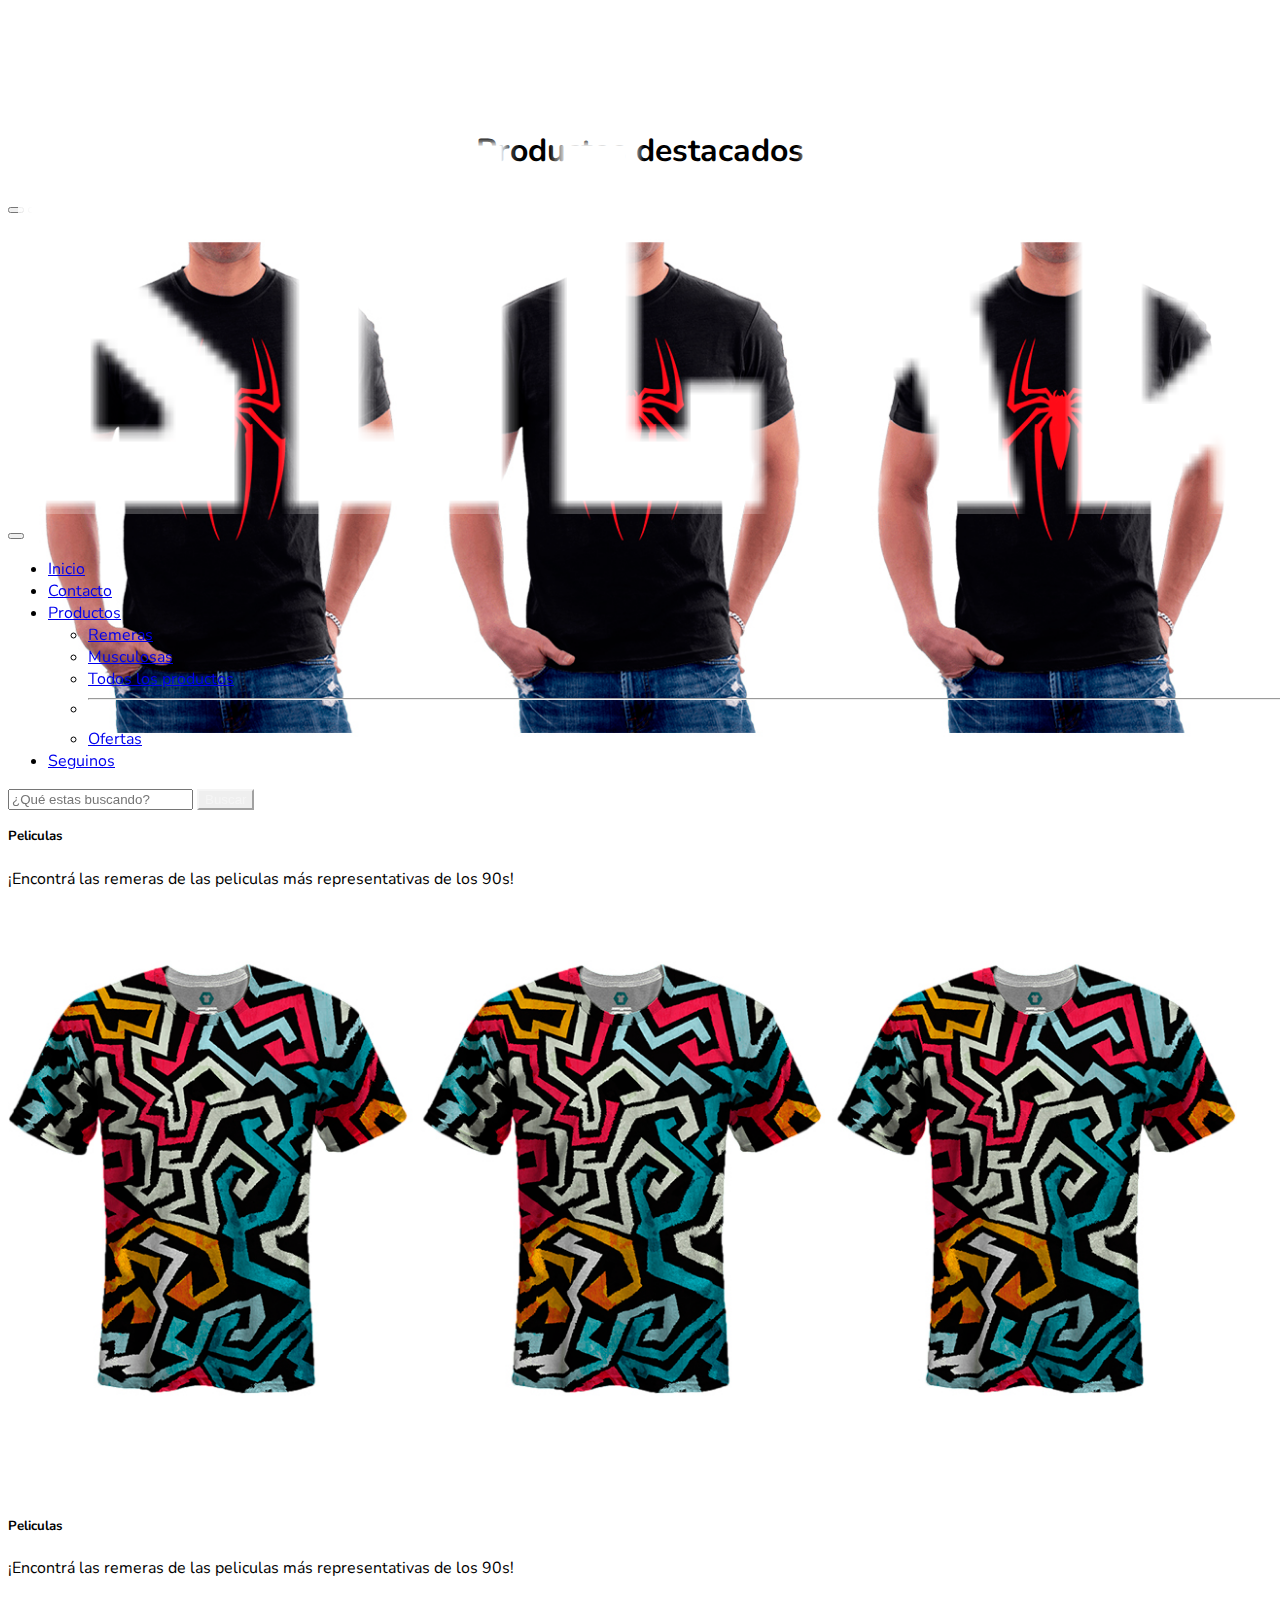
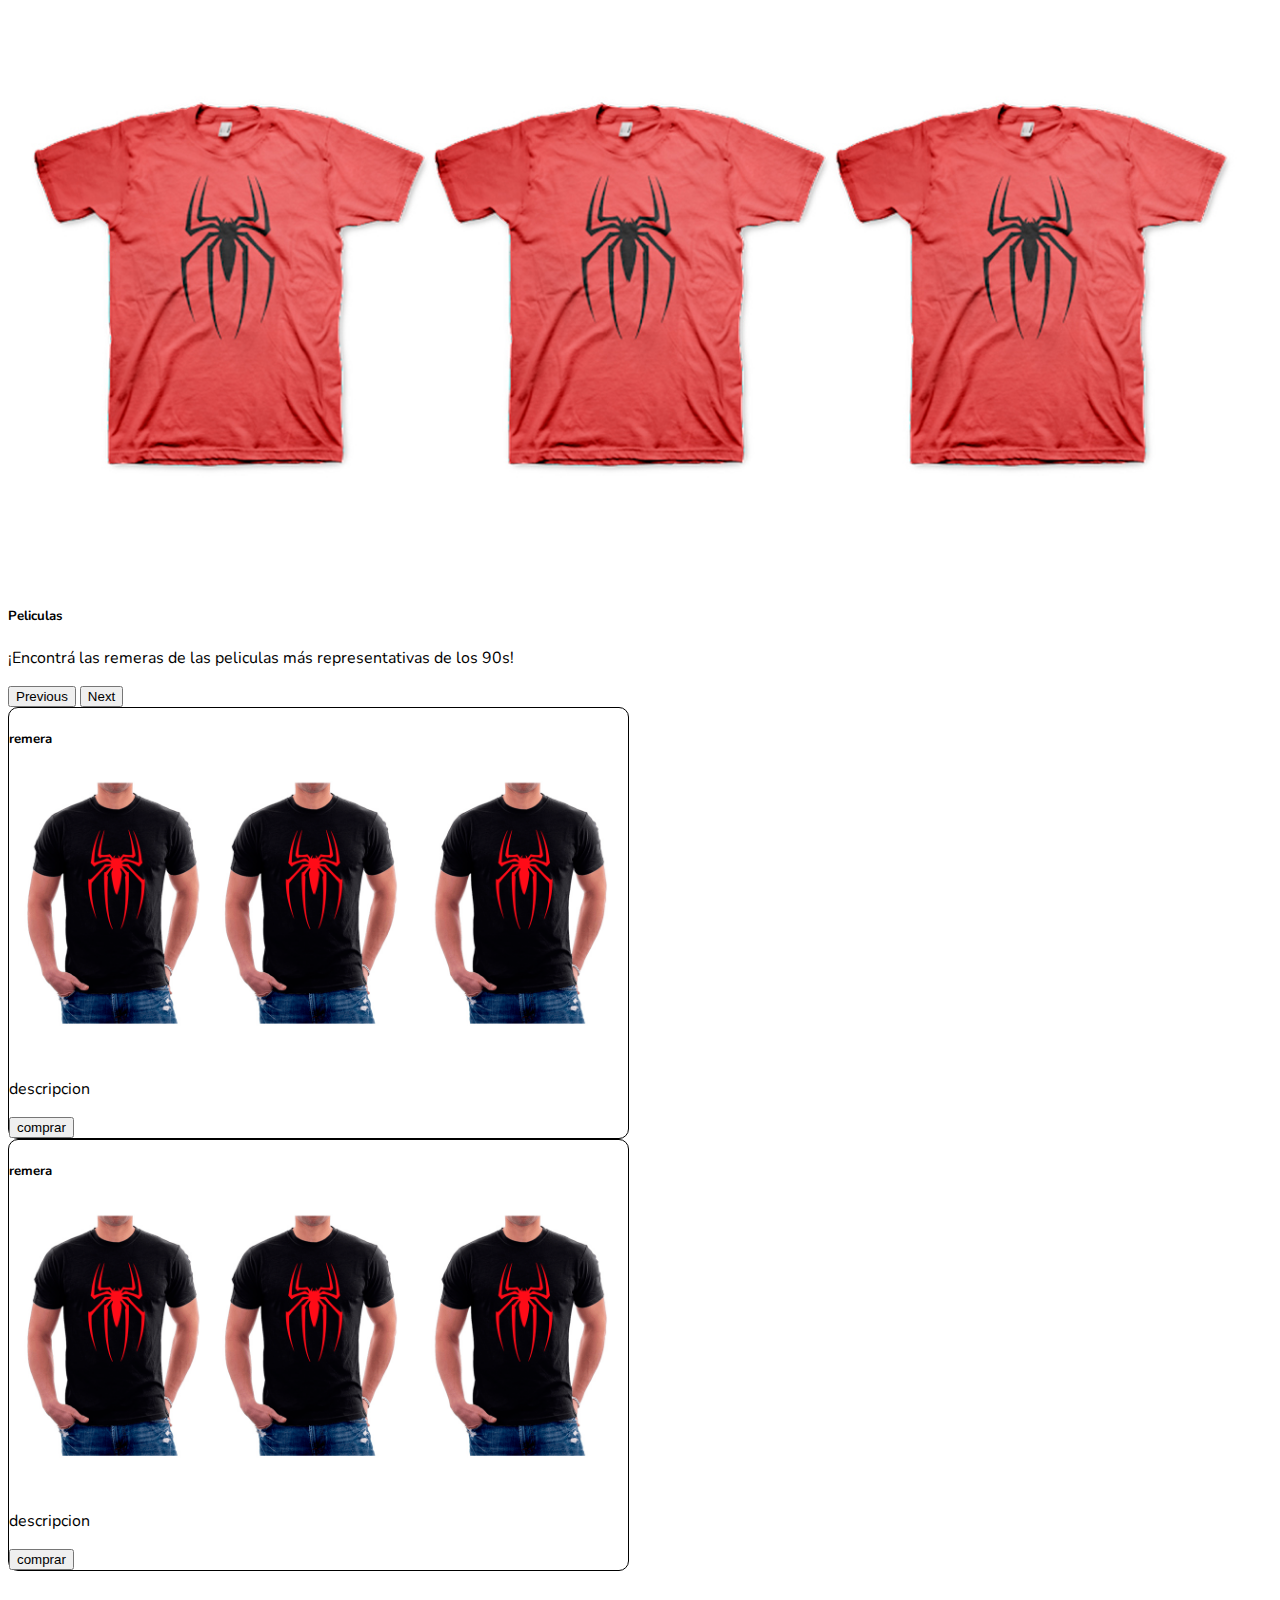
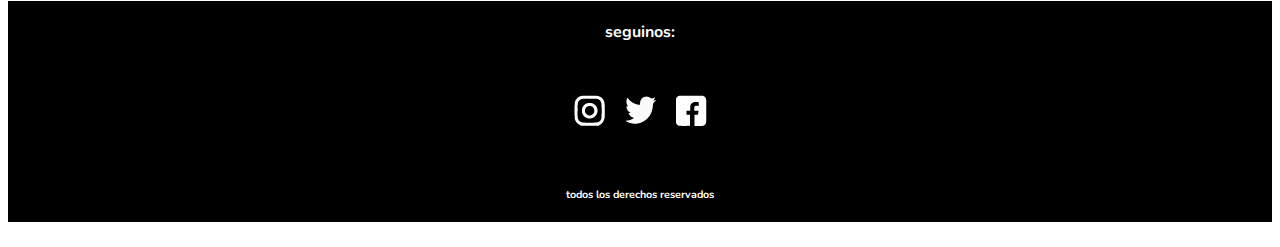
==== index.html @ cde4be44 "etapa ofertas finalizada" ====
<!DOCTYPE html>
<html lang="en">

<head>
     <meta charset="UTF-8">
     <meta http-equiv="X-UA-Compatible" content="IE=edge">
     <meta name="viewport" content="width=device-width, initial-scale=1.0">

     <!-- link de bootstrap -->
     <link href="https://cdn.jsdelivr.net/npm/bootstrap@5.1.3/dist/css/bootstrap.min.css" rel="stylesheet"  integrity="sha384-1BmE4kWBq78iYhFldvKuhfTAU6auU8tT94WrHftjDbrCEXSU1oBoqyl2QvZ6jIW3" crossorigin="anonymous">

     <!-- link de css -->
     <link rel="stylesheet" href="css/estilos.css">
     <link rel="preconnect" href="https://fonts.googleapis.com">
     <link rel="preconnect" href="https://fonts.gstatic.com" crossorigin>
     <link href="https://fonts.googleapis.com/css2?family=Nunito:wght@300&family=Roboto:wght@300&display=swap" rel="stylesheet">
     <title>inicio - bolka</title>
</head>

<body>

     <header id="arriba">
          <div>
               <nav class="navbar navbar-expand-lg navbar-dark bg-dark">
                    <div class="container-fluid">
                         <a class="navbar-brand" href="index.html"><img src="img/logo.png" alt="logo"></a>
                         <button class="navbar-toggler" type="button" data-bs-toggle="collapse"
                              data-bs-target="#navbarScroll" aria-controls="navbarScroll" aria-expanded="false"
                              aria-label="Toggle navigation">
                              <span class="navbar-toggler-icon"></span>
                         </button>
                         <div class="collapse navbar-collapse" id="navbarScroll">
                              <ul class="navbar-nav me-auto my-2 my-lg-0 navbar-nav-scroll"
                                   style="--bs-scroll-height: 100px;">
                                   <li class="nav-item">
                                        <a class="nav-link active" aria-current="index.html" href="#">Inicio</a>
                                   </li>
                                   <li class="nav-item">
                                        <a class="nav-link" href="#">Contacto</a>
                                   </li>
                                   <li class="nav-item dropdown">
                                        <a class="nav-link dropdown-toggle" href="pages/productos.html"
                                             id="navbarScrollingDropdown" role="button" data-bs-toggle="dropdown"
                                             aria-expanded="false">
                                             Productos
                                        </a>
                                        <ul class="dropdown-menu" aria-labelledby="navbarScrollingDropdown">
                                             <li><a class="dropdown-item" href="pages/productos/remeras.html">Remeras</a></li>
                                             <li><a class="dropdown-item" href="#">Musculosas</a></li>
                                             <li><a class="dropdown-item" href="pages/productos.html">Todos los
                                                       productos</a></li>
                                             <li>
                                                  <hr class="dropdown-divider">
                                             </li>
                                             <li><a class="dropdown-item" href="pages/productos/ofertas.html">Ofertas</a></li>
                                        </ul>
                                   </li>
                                   <li class="nav-item">
                                        <a class="nav-link" href="#pie">Seguinos</a>
                                   </li>
                              </ul>
                              <form class="d-flex">
                                   <input class="form-control me-2" type="search" placeholder="¿Qué estas buscando?"
                                        aria-label="Search">
                                   <button class="btn btn-outline-success colorSearch" type="submit">Buscar</button>
                              </form>
                         </div>
                    </div>
               </nav>
          </div>
     </header>

     <main>
          <h1>Productos destacados</h1>
          <div id="carouselExampleDark" class="carousel carousel-dark slide" data-bs-ride="carousel">
               <div class="carousel-indicators">
                 <button type="button" data-bs-target="#carouselExampleDark" data-bs-slide-to="0" class="active" aria-current="true" aria-label="Slide 1"></button>
                 <button type="button" data-bs-target="#carouselExampleDark" data-bs-slide-to="1" aria-label="Slide 2"></button>
                 <button type="button" data-bs-target="#carouselExampleDark" data-bs-slide-to="2" aria-label="Slide 3"></button>
               </div>
               <div class="carousel-inner">
                 <div class="carousel-item active" data-bs-interval="10000">
                   <img src="img/remeras.jpg" class="d-block w-100" alt="...">
                   <div class="carousel-caption d-none d-md-block">
                     <h5>Peliculas</h5>
                     <p>¡Encontrá las remeras de las peliculas más representativas de los 90s!</p>
                   </div>
                 </div>
                 <div class="carousel-item" data-bs-interval="2000">
                   <img src="img/remeras2.jpg" class="d-block w-100" alt="...">
                   <div class="carousel-caption d-none d-md-block">
                     <h5>Peliculas</h5>
                     <p>¡Encontrá las remeras de las peliculas más representativas de los 90s!</p>
                   </div>
                 </div>
                 <div class="carousel-item">
                   <img src="img/remeras3.jpg" class="d-block w-100" alt="...">
                   <div class="carousel-caption d-none d-md-block">
                     <h5>Peliculas</h5>
                     <p>¡Encontrá las remeras de las peliculas más representativas de los 90s!</p>
                   </div>
                 </div>
               </div>
               <button class="carousel-control-prev" type="button" data-bs-target="#carouselExampleDark" data-bs-slide="prev">
                 <span class="carousel-control-prev-icon" aria-hidden="true"></span>
                 <span class="visually-hidden">Previous</span>
               </button>
               <button class="carousel-control-next" type="button" data-bs-target="#carouselExampleDark" data-bs-slide="next">
                 <span class="carousel-control-next-icon" aria-hidden="true"></span>
                 <span class="visually-hidden">Next</span>
               </button>
             </div>

          <div class="container">
               <div class="row">
                    <div class="col-sm-1 col-md-6 cardInicio">
                         <h5>remera</h5>
                         <img src="img/remeras.jpg" alt="">
                         <p>descripcion</p>
                         <button>comprar</button>
                    </div>
                    <div class="col-sm-1 col-md-6 cardInicio">
                         <h5>remera</h5>
                         <img src="img/remeras.jpg" alt="">
                         <p>descripcion</p>
                         <button>comprar</button>
                    </div>
               </div>
          </div>
     </main>

     <footer id="pie">
          <h4>seguinos:</h4>
          <div>
               <a href="https://www.instagram.com/bolka_ind" target="_blank">
                    <img src="img/igicon.png" alt="igicon">
               </a>
               <a href="https://www.twitter.com/bolka_ind" target="_blank">
                    <img src="img/twicon.png" alt="twicon">
               </a>
               <a href="https://www.facebook.com/bolka_ind" target="_blank">
                    <img src="img/fbicon.png" alt="fbicon">
               </a>
          </div>
          <h6>todos los derechos reservados</h6>
     </footer>



     <!-- js -->
     <script src="https://cdn.jsdelivr.net/npm/bootstrap@5.1.3/dist/js/bootstrap.bundle.min.js"
          integrity="sha384-ka7Sk0Gln4gmtz2MlQnikT1wXgYsOg+OMhuP+IlRH9sENBO0LRn5q+8nbTov4+1p"
          crossorigin="anonymous">
     </script>
</body>

</html>
---- css/estilos.css ----
.navbar{
	position: fixed;
	width: 100%;
	font-family: 'Nunito', sans-serif;
	z-index: 1;
}

.navbar-brand{
	padding: 10px;
}

.colorSearch{
	color: whitesmoke;
	border-color: whitesmoke;
}

main{
	padding-top: 100px;
	font-family: 'Nunito', sans-serif;
}

h1{
	display: flex;
	justify-content: center;
	font-weight: bold;
}

h2{
	display: flex;
	justify-content: center;
}

.row{
	gap: 20px;
}

.cardInicio{
	border: solid 1px black;
	border-radius: 10px;
	width: 49%;
}



.cardOtrasOfertas{
	border: solid 1px black;
	border-radius: 10px;
	width: 30%;
}
.cardOfertas{
	border: solid 1px black;
	border-radius: 10px;
	width: 46%;
}

img{
	width: 100%;
}

/*footer*/

footer{
	margin-top: 30px;
	background-color: black;
	color: white;
	font-family: 'Nunito', sans-serif;
	width: 100%;
}

footer a{
	margin: 10px;
}

footer h4{
	display: flex;
	justify-content: center;
	padding: 20px;
}

footer h6{
	display: flex;
	justify-content: center;
	padding: 20px;
}

footer div{
	display: flex;
	justify-content:center;
	align-items: center;
}
.subtitulo{
	display: flex;
	justify-content: center;
}
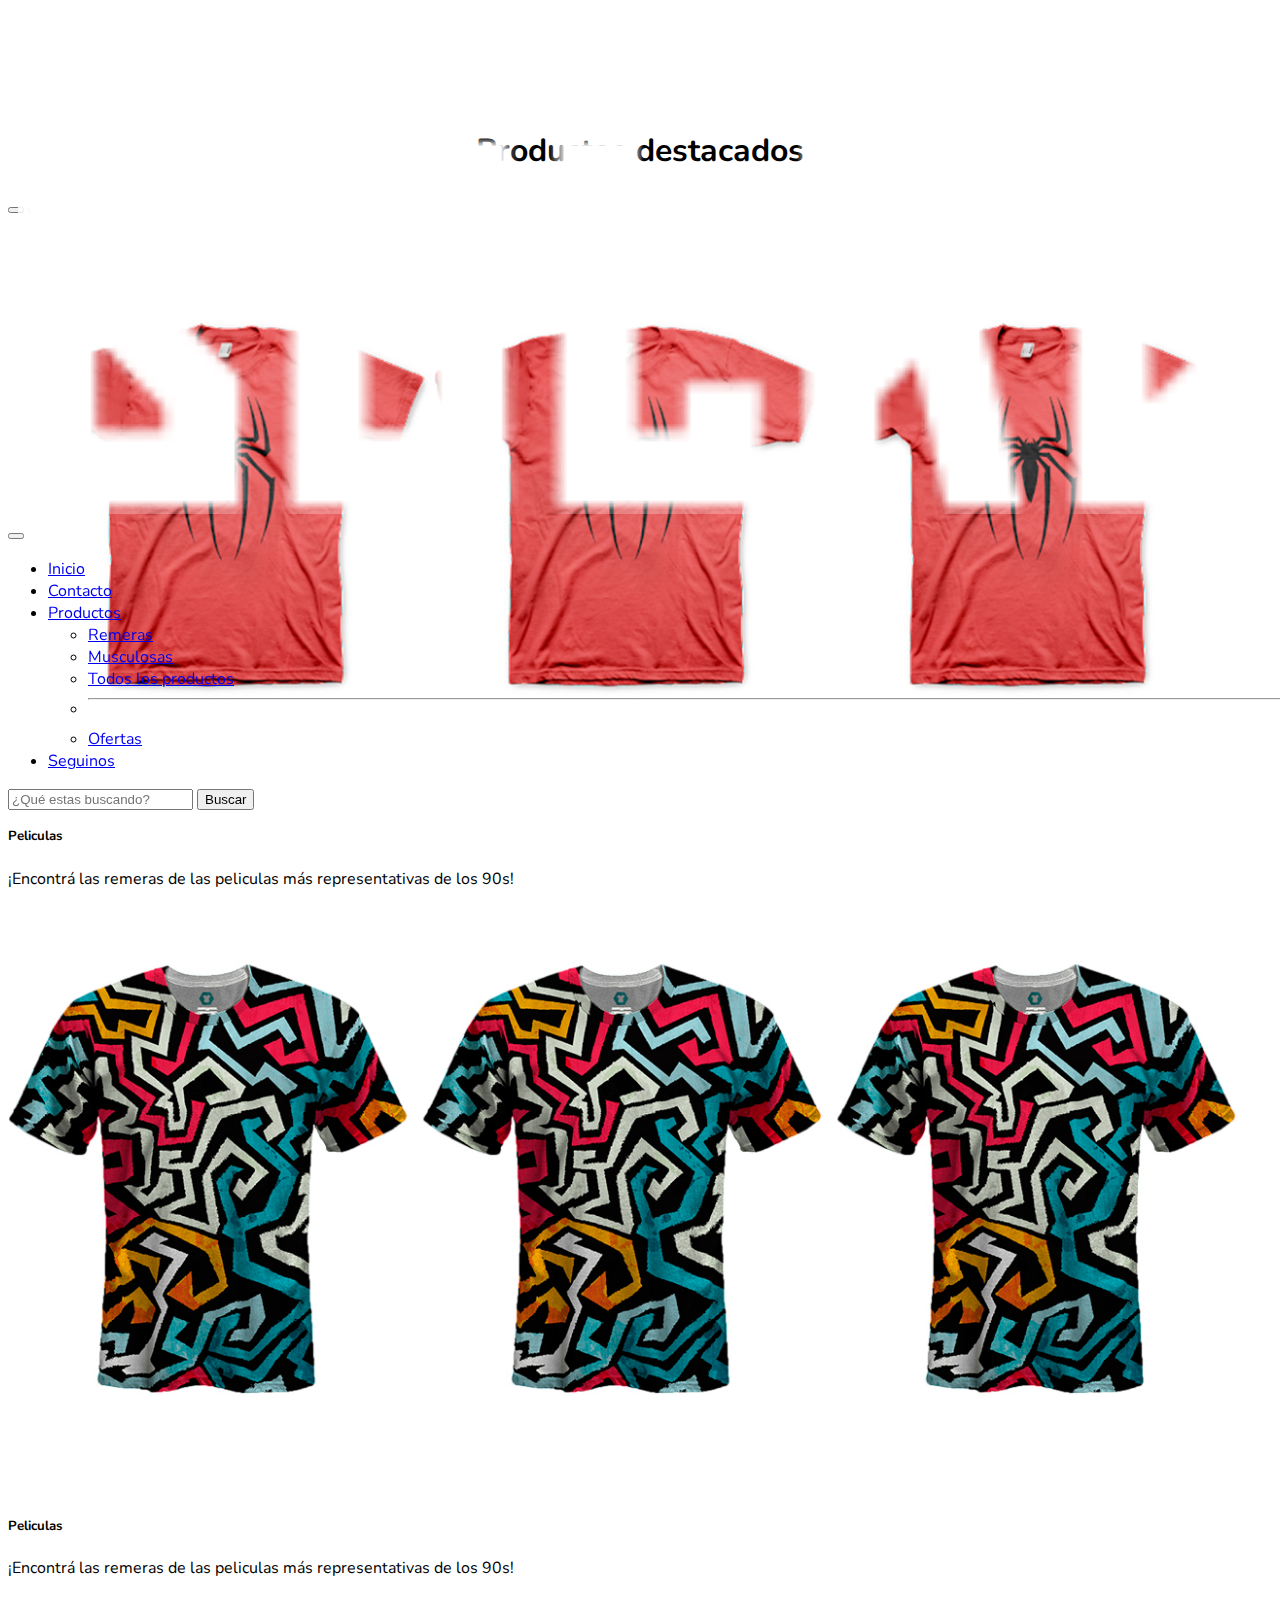
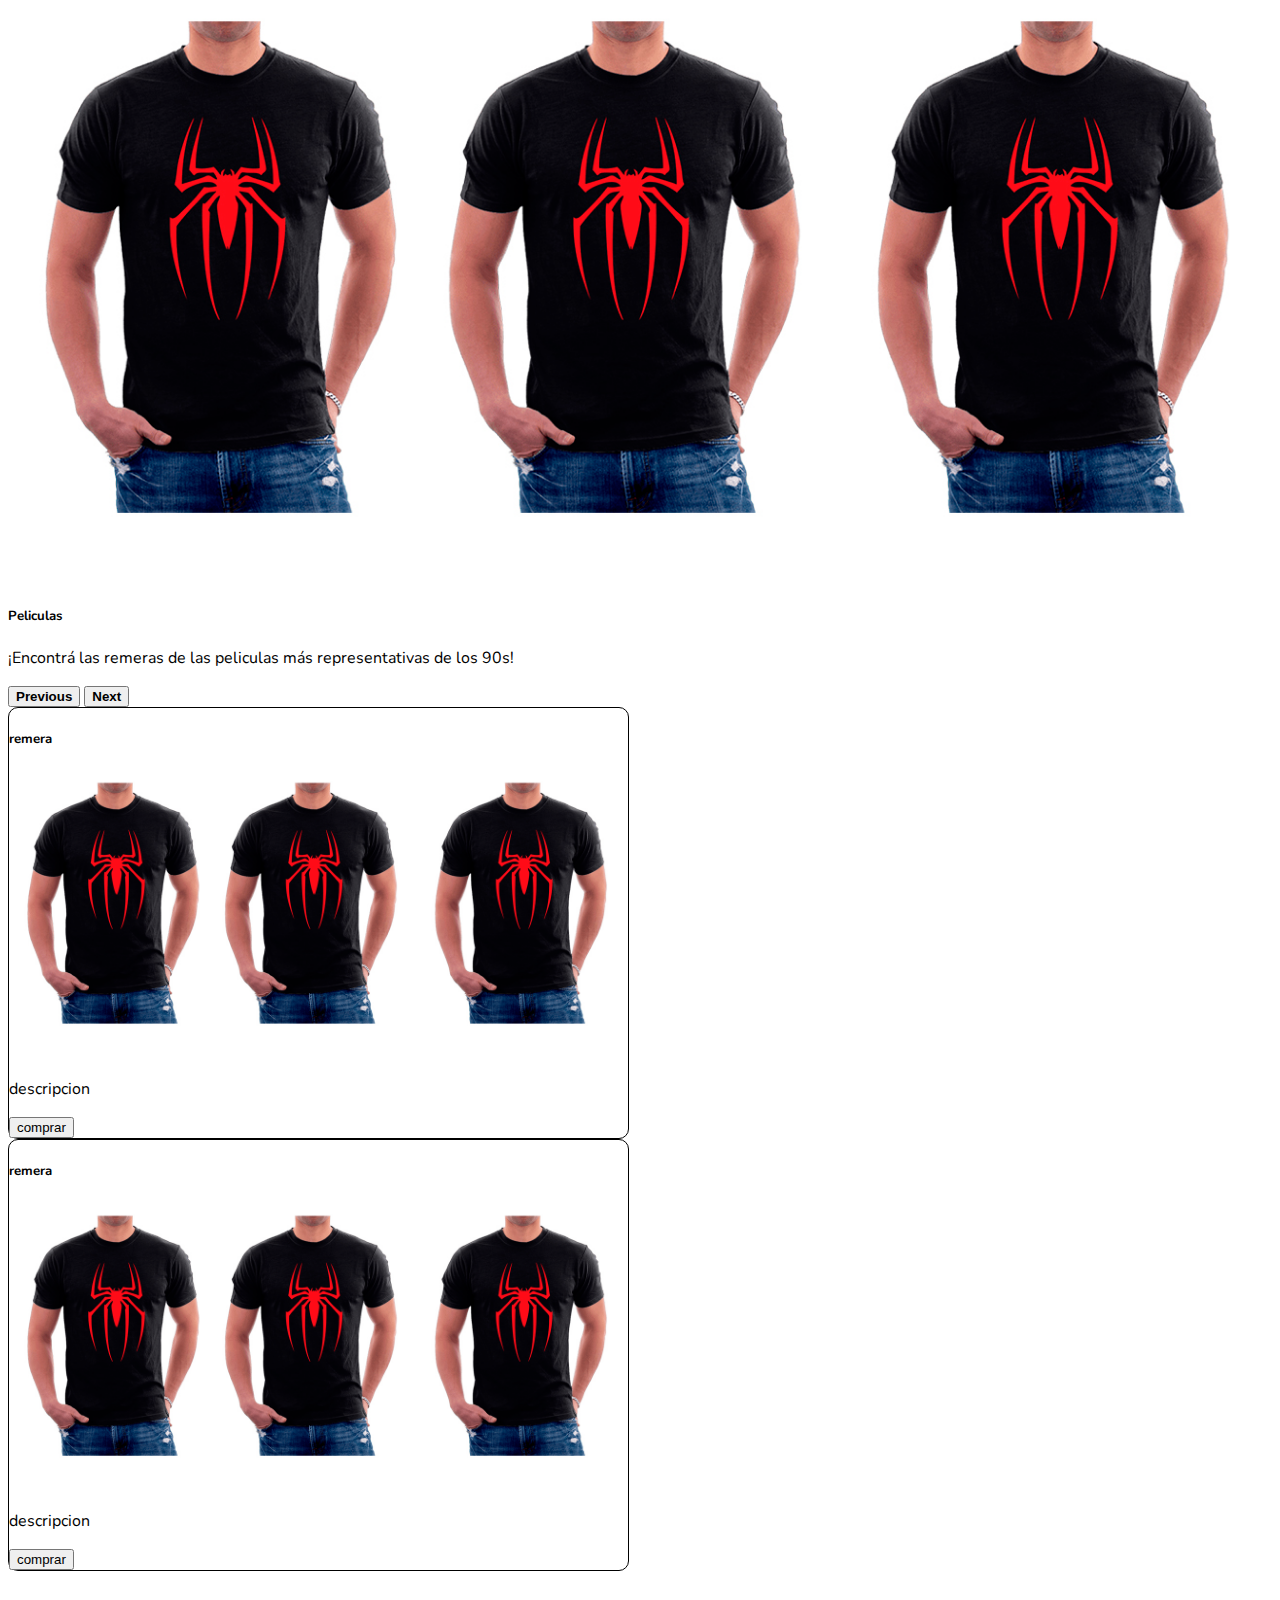
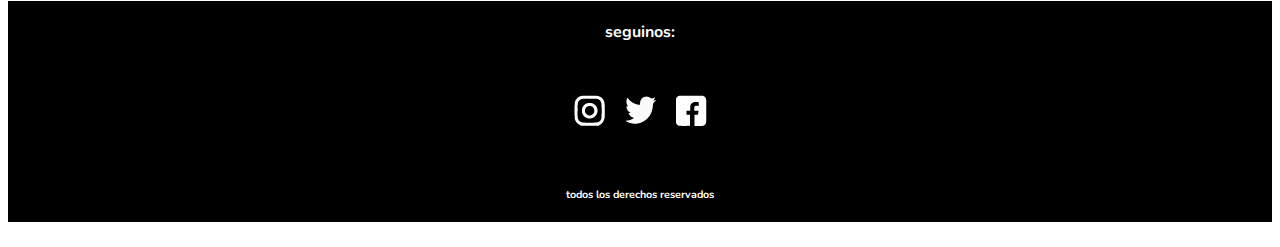
==== commit ede3ff10: "commit de desafio finalizado" ====
--- a/index.html
+++ b/index.html
@@ -33,10 +33,10 @@
                               <ul class="navbar-nav me-auto my-2 my-lg-0 navbar-nav-scroll"
                                    style="--bs-scroll-height: 100px;">
                                    <li class="nav-item">
-                                        <a class="nav-link active" aria-current="index.html" href="#">Inicio</a>
+                                        <a class="nav-link active" aria-current="page" href="index.html">Inicio</a>
                                    </li>
                                    <li class="nav-item">
-                                        <a class="nav-link" href="#">Contacto</a>
+                                        <a class="nav-link" href="pages/contacto.html">Contacto</a>
                                    </li>
                                    <li class="nav-item dropdown">
                                         <a class="nav-link dropdown-toggle" href="pages/productos.html"
@@ -46,7 +46,7 @@
                                         </a>
                                         <ul class="dropdown-menu" aria-labelledby="navbarScrollingDropdown">
                                              <li><a class="dropdown-item" href="pages/productos/remeras.html">Remeras</a></li>
-                                             <li><a class="dropdown-item" href="#">Musculosas</a></li>
+                                             <li><a class="dropdown-item" href="pages/productos/musculosas.html">Musculosas</a></li>
                                              <li><a class="dropdown-item" href="pages/productos.html">Todos los
                                                        productos</a></li>
                                              <li>
@@ -62,7 +62,7 @@
                               <form class="d-flex">
                                    <input class="form-control me-2" type="search" placeholder="¿Qué estas buscando?"
                                         aria-label="Search">
-                                   <button class="btn btn-outline-success colorSearch" type="submit">Buscar</button>
+                                   <button class="btn btn-secondary full-width-xs pull-right" type="submit">Buscar</button>
                               </form>
                          </div>
                     </div>
@@ -80,7 +80,7 @@
                </div>
                <div class="carousel-inner">
                  <div class="carousel-item active" data-bs-interval="10000">
-                   <img src="img/remeras.jpg" class="d-block w-100" alt="...">
+                   <img src="img/remeras3.jpg" class="d-block w-100" alt="...">
                    <div class="carousel-caption d-none d-md-block">
                      <h5>Peliculas</h5>
                      <p>¡Encontrá las remeras de las peliculas más representativas de los 90s!</p>
@@ -94,7 +94,7 @@
                    </div>
                  </div>
                  <div class="carousel-item">
-                   <img src="img/remeras3.jpg" class="d-block w-100" alt="...">
+                   <img src="img/remeras.jpg" class="d-block w-100" alt="...">
                    <div class="carousel-caption d-none d-md-block">
                      <h5>Peliculas</h5>
                      <p>¡Encontrá las remeras de las peliculas más representativas de los 90s!</p>
--- a/css/estilos.css
+++ b/css/estilos.css
@@ -10,10 +10,10 @@
 	padding: 10px;
 }
 
-.colorSearch{
+/*.colorSearch{
 	color: whitesmoke;
 	border-color: whitesmoke;
-}
+}*/
 
 main{
 	padding-top: 100px;
@@ -58,6 +58,28 @@
 	width: 100%;
 }
 
+/* form */
+
+span{
+	font-weight: bold;
+}
+.contacto{
+	display: grid;
+	grid-template-columns: 1fr 1fr;
+}
+
+.form{
+	
+	display: grid;
+	width: 120%;
+}
+
+.mapa{
+	display: grid;
+	margin-left: 100px;
+	width: 70%;
+}
+
 /*footer*/
 
 footer{
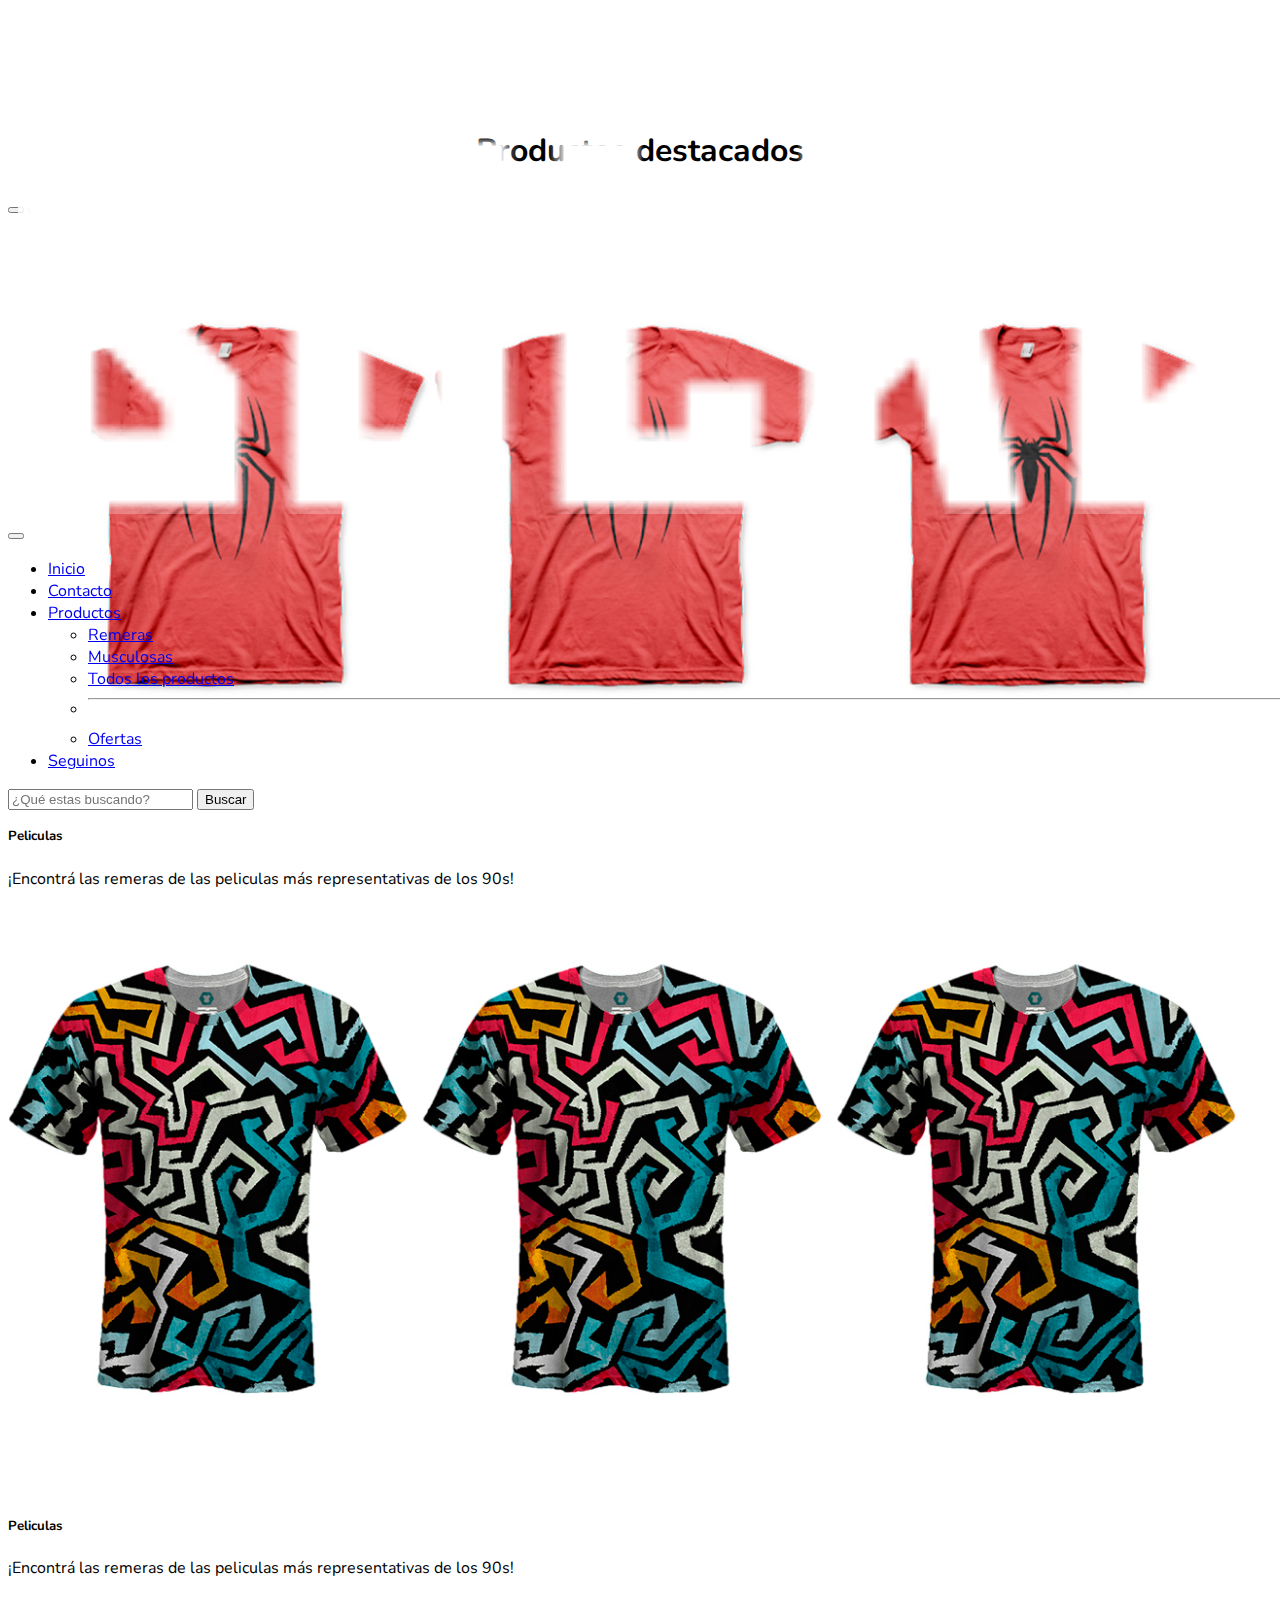
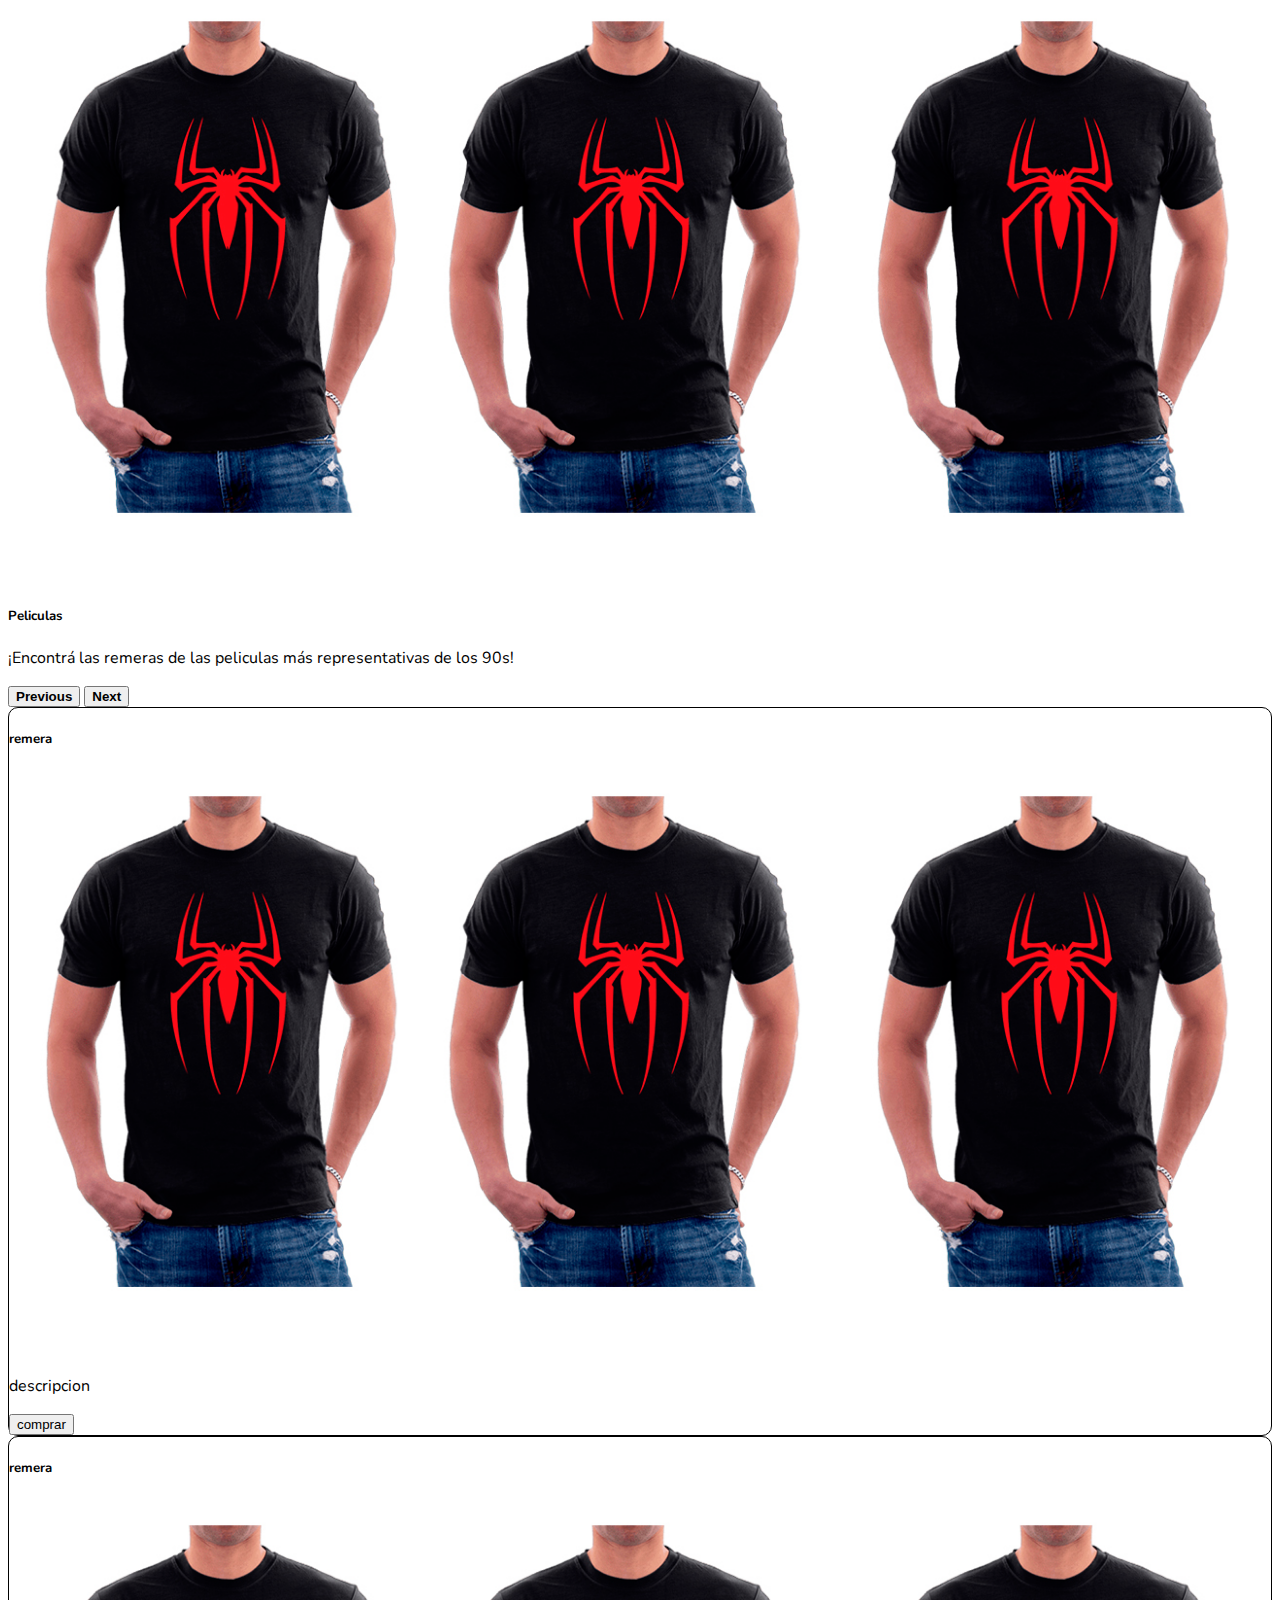
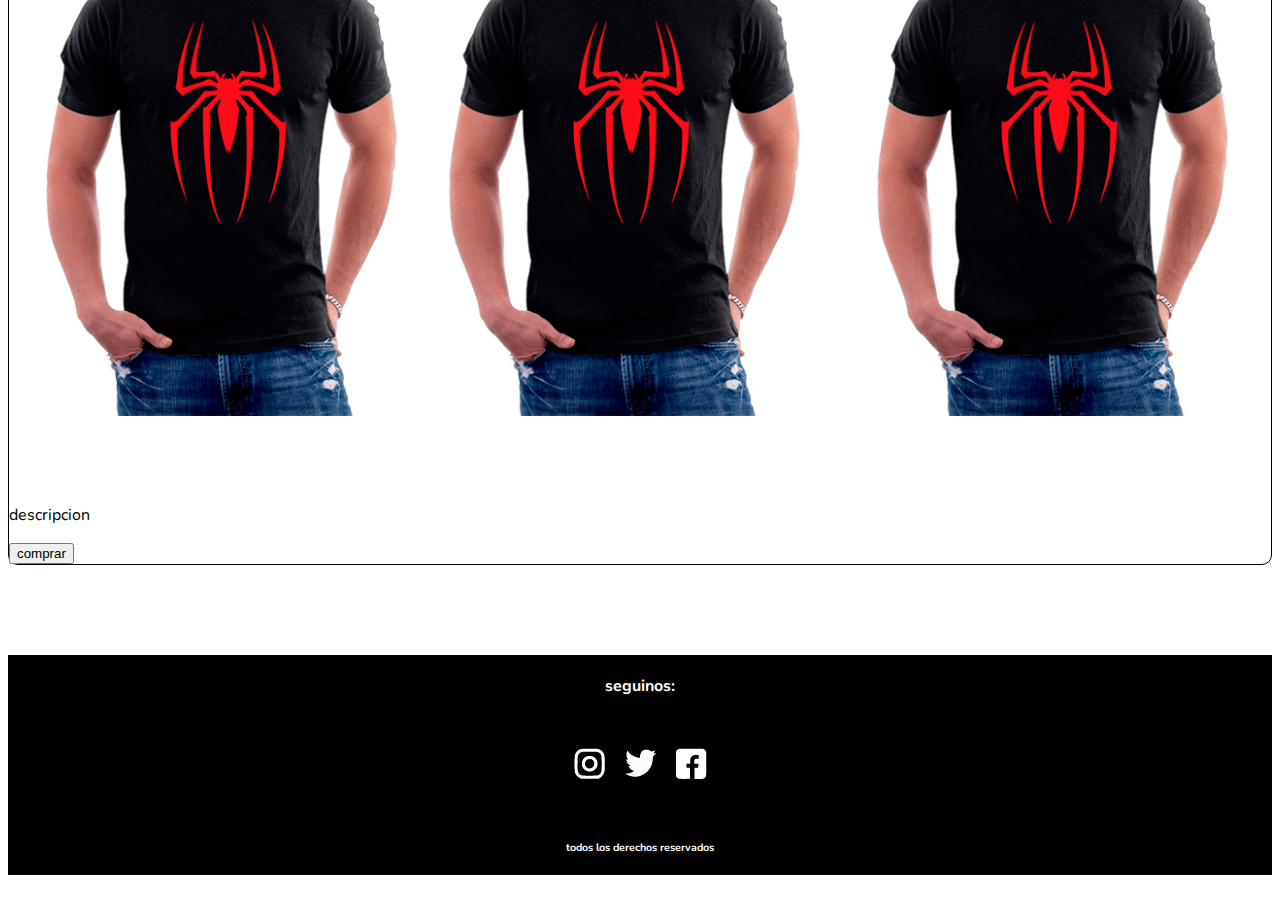
==== commit 0cf74e95: "desafio con responsive finalizado" ====
--- a/index.html
+++ b/index.html
@@ -112,14 +112,14 @@
              </div>
 
           <div class="container">
-               <div class="row">
-                    <div class="col-sm-1 col-md-6 cardInicio">
+               <div class="row productosInicio justify-content-center">
+                    <div class="col-sm-10 col-md-5  cardInicio">
                          <h5>remera</h5>
                          <img src="img/remeras.jpg" alt="">
                          <p>descripcion</p>
                          <button>comprar</button>
                     </div>
-                    <div class="col-sm-1 col-md-6 cardInicio">
+                    <div class="col-sm-10 col-md-5  cardInicio">
                          <h5>remera</h5>
                          <img src="img/remeras.jpg" alt="">
                          <p>descripcion</p>
--- a/css/estilos.css
+++ b/css/estilos.css
@@ -1,3 +1,4 @@
+/* menu */
 
 .navbar{
 	position: fixed;
@@ -5,107 +6,77 @@
 	font-family: 'Nunito', sans-serif;
 	z-index: 1;
 }
-
 .navbar-brand{
 	padding: 10px;
 }
 
-/*.colorSearch{
-	color: whitesmoke;
-	border-color: whitesmoke;
-}*/
+
+
+/* diseño general */
 
 main{
 	padding-top: 100px;
 	font-family: 'Nunito', sans-serif;
 }
-
 h1{
 	display: flex;
 	justify-content: center;
 	font-weight: bold;
 }
-
 h2{
 	display: flex;
 	justify-content: center;
 }
-
 .row{
 	gap: 20px;
 }
 
+
+
+/* card */
+
 .cardInicio{
 	border: solid 1px black;
 	border-radius: 10px;
-	width: 49%;
+}
+img{
+	width: 100%;
 }
 
 
 
-.cardOtrasOfertas{
-	border: solid 1px black;
-	border-radius: 10px;
-	width: 30%;
-}
-.cardOfertas{
-	border: solid 1px black;
-	border-radius: 10px;
-	width: 46%;
-}
-
-img{
-	width: 100%;
-}
 
 /* form */
 
 span{
 	font-weight: bold;
 }
-.contacto{
-	display: grid;
-	grid-template-columns: 1fr 1fr;
-}
 
-.form{
-	
-	display: grid;
-	width: 120%;
-}
 
-.mapa{
-	display: grid;
-	margin-left: 100px;
-	width: 70%;
-}
+
 
 /*footer*/
 
 footer{
-	margin-top: 30px;
+	margin-top: 90px;
 	background-color: black;
 	color: white;
 	font-family: 'Nunito', sans-serif;
 	width: 100%;
 }
-
 footer a{
 	margin: 10px;
 }
-
 footer h4{
 	display: flex;
 	justify-content: center;
 	padding: 20px;
 }
-
 footer h6{
 	display: flex;
 	justify-content: center;
 	padding: 20px;
 }
-
 footer div{
 	display: flex;
 	justify-content:center;
@@ -114,4 +85,14 @@
 .subtitulo{
 	display: flex;
 	justify-content: center;
-}+}
+
+
+
+/* media query */
+@media  (max-width: 576px) {
+	.cardInicio{
+		margin-top: 10px;
+		width: 80%;
+	}
+}
